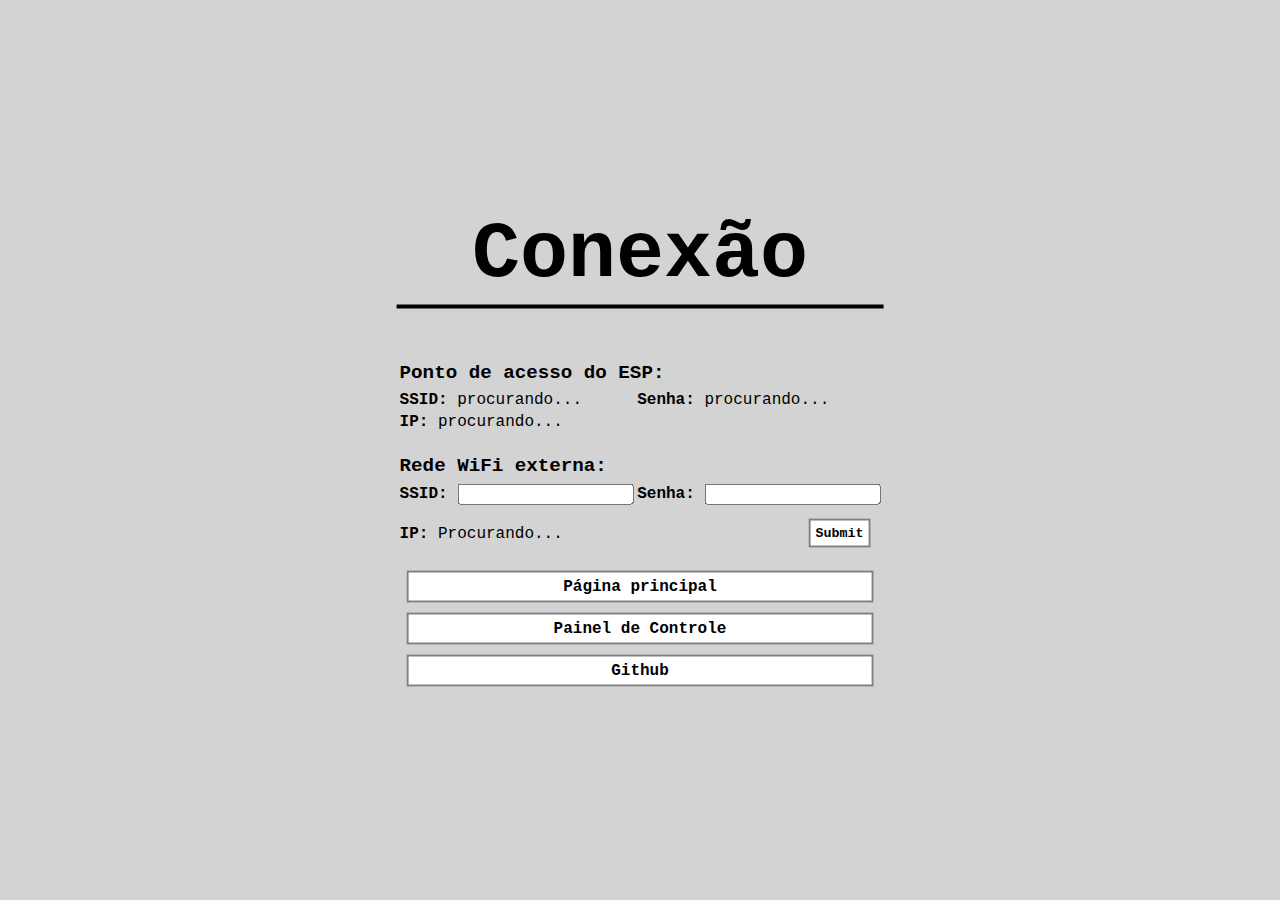
==== codigo/esp8266/web/connection.html @ edd00a18 "Add inicio da parte web" ====
<!DOCTYPE html>
<html lang="pt-BR">
<head>
    <meta charset="UTF-8">
    <meta http-equiv="X-UA-Compatible" content="IE=edge">
    <meta name="viewport" content="width=device-width, initial-scale=1.0">
    <link rel="stylesheet" href="style.css"/>
    <title>Forno LITel - Conexão</title>
    <link rel="icon" type="image/svg" href="fire_icon.svg">
</head>
<body>
    <div class="content">
        <h1>Conexão</h1>
        <hr/>
        
        <table>
            <tr><td colspan="2"><h3>Ponto de acesso do ESP: </h3></td></tr>
            <tr>
                <td><label for="ap_ssid">SSID: </label><span id="ap_ssid">procurando...</span></td>
                <td><label for="ap_password">Senha: </label><span id="ap_password">procurando...</span></td>
            </tr>
            <tr>
                <td><label for="ap_ip">IP: </label><span id="ap_ip">procurando...</span></td>
            </tr>

            <tr><td colspan="2"><h3>Rede WiFi externa: </h3></td></tr>
            <form>
                <tr>
                    <td><label for="sta_ssid">SSID: </label><input if = "sta_ssid" type="text"></td>
                    <td><label for="sta_password">Senha: </label><input id="sta_password" type="text"></td>
                </tr>
                <tr>
                    <td><label for="sta_ip">IP: </label><span id="sta_ip">Procurando...</span></td>
                    <td><input type="submit" class="button"></td>
                </tr>
            </form>
        </table>



        <a class="button" href="index.html">Página principal</a>
        <a class="button" href="control.html">Painel de Controle</a>
        <a class="button" href="https://github.com/Guilherme32/controle-forno-LITel">Github</a>
    </div>
</body>
</html>
---- codigo/esp8266/web/style.css ----
*{
    font-family: 'Courier New', Courier, monospace;
}

body{
    background-color: lightgray;
    margin: 0;
    padding: 10px;
}

.content{    
    position: absolute;
    top: 50%;
    left: 50%;
    -ms-transform: translate(-50%, -50%);
    transform: translate(-50%, -50%);
}

h1{
    text-align: center;
    font-size: 5rem;

    margin: 5px;
}

h3{
    font-size: 1.2rem;
    
    margin-top: 20px;
    margin-bottom: 3px;
}

hr{
    margin: auto;
    margin-bottom: 30px;
    border: 0px solid black;
    border-top: 4px solid black;
}

.button{
    display: block;

    color: black;
    text-decoration: none;

    text-align: center;
    font-weight: bold;

    background-color: rgb(206, 227, 234);
    background-color: white;
    border: 2px solid gray;

    padding: 5px;
    margin: 10px;
}

.button:hover{
    background-color: lightblue;
    border: 2px solid red;

}

.button:active{
    box-shadow: 0px 0px 5px red;
}

.big{
    font-size: 2rem;
}

label{
    font-weight: bold;
}

input.button{
    text-align: right;
    float: right;
    padding: auto;
}
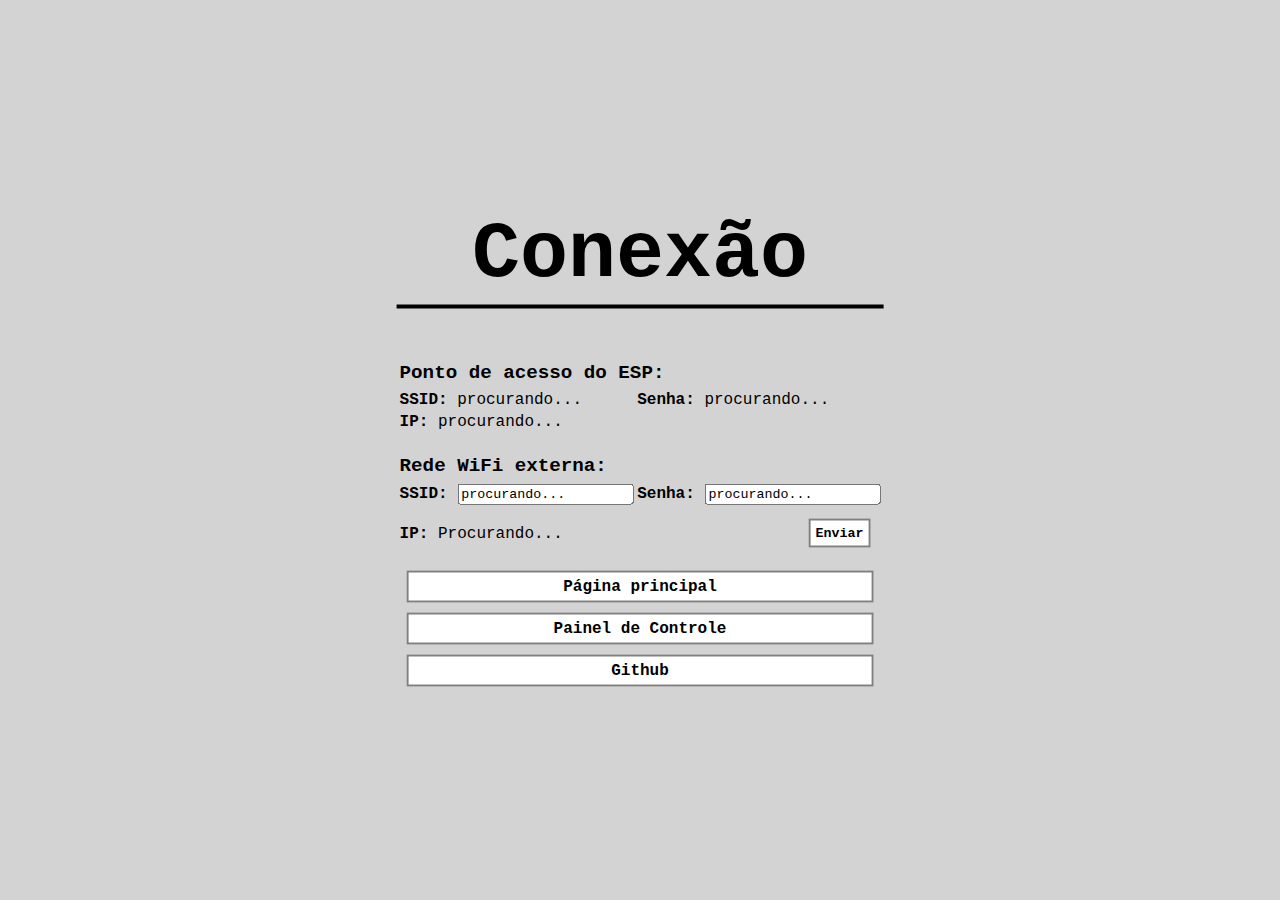
==== commit 814250df: "Completar pagina de conexao" ====
--- a/codigo/esp8266/web/connection.html
+++ b/codigo/esp8266/web/connection.html
@@ -7,6 +7,7 @@
     <link rel="stylesheet" href="style.css"/>
     <title>Forno LITel - Conexão</title>
     <link rel="icon" type="image/svg" href="fire_icon.svg">
+    <script src="connection.js"></script>
 </head>
 <body>
     <div class="content">
@@ -26,12 +27,12 @@
             <tr><td colspan="2"><h3>Rede WiFi externa: </h3></td></tr>
             <form>
                 <tr>
-                    <td><label for="sta_ssid">SSID: </label><input if = "sta_ssid" type="text"></td>
-                    <td><label for="sta_password">Senha: </label><input id="sta_password" type="text"></td>
+                    <td><label for="sta_ssid">SSID: </label><input id = "sta_ssid" type="text" value="procurando..."></td>
+                    <td><label for="sta_password">Senha: </label><input id="sta_password" type="text" value="procurando..."></td>
                 </tr>
                 <tr>
                     <td><label for="sta_ip">IP: </label><span id="sta_ip">Procurando...</span></td>
-                    <td><input type="submit" class="button"></td>
+                    <td><input type="submit" class="button" value="Enviar" onsubmit="submit_sta_config"></td>
                 </tr>
             </form>
         </table>
--- a/codigo/esp8266/web/style.css
+++ b/codigo/esp8266/web/style.css
@@ -76,4 +76,9 @@
     text-align: right;
     float: right;
     padding: auto;
+}
+
+.error{
+    color: red;
+    font-weight: bold;
 }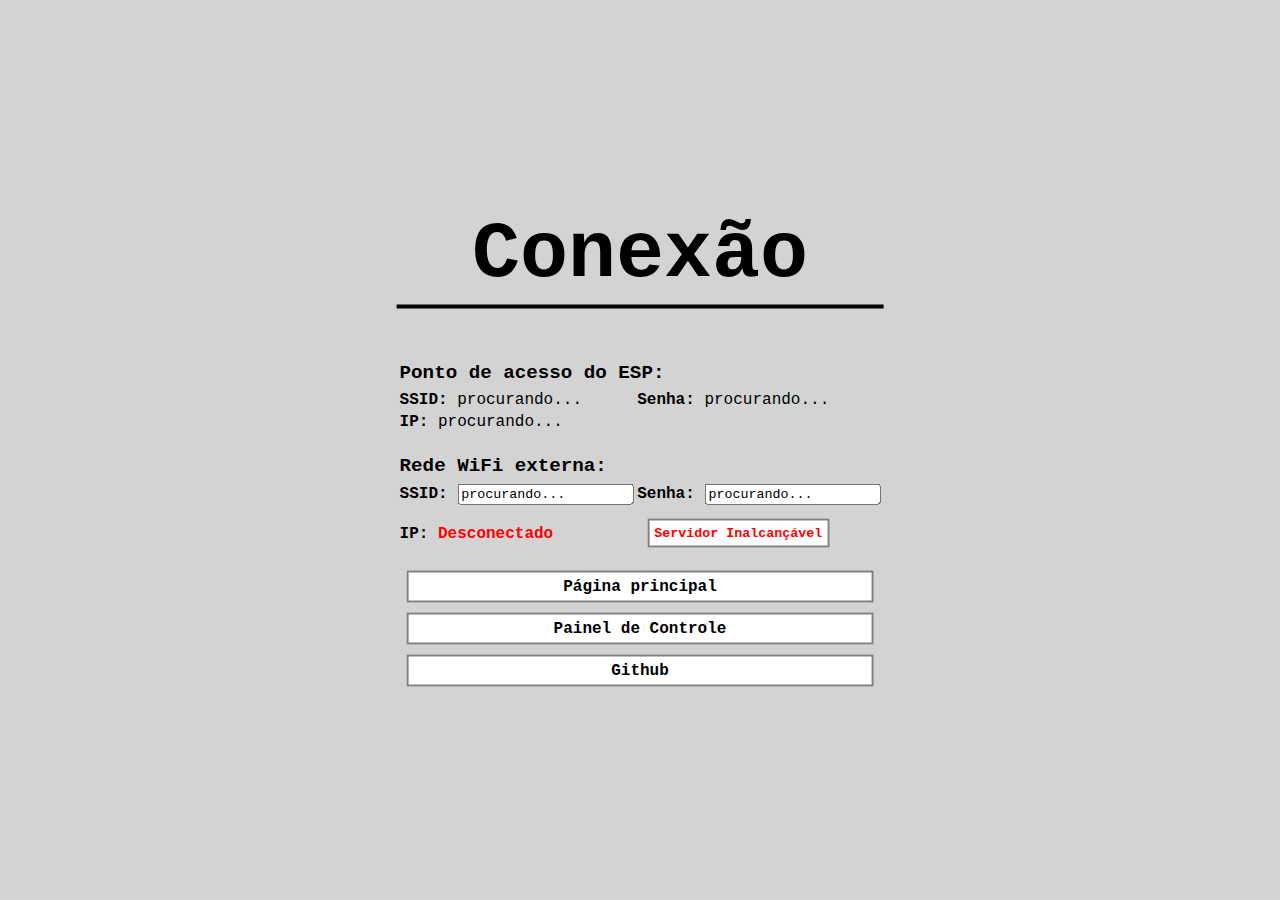
==== commit 0da54b69: "Completar pagina e api de conexão" ====
--- a/codigo/esp8266/web/connection.html
+++ b/codigo/esp8266/web/connection.html
@@ -25,14 +25,14 @@
             </tr>
 
             <tr><td colspan="2"><h3>Rede WiFi externa: </h3></td></tr>
-            <form>
+            <form id="sta_config_form">
                 <tr>
                     <td><label for="sta_ssid">SSID: </label><input id = "sta_ssid" type="text" value="procurando..."></td>
                     <td><label for="sta_password">Senha: </label><input id="sta_password" type="text" value="procurando..."></td>
                 </tr>
                 <tr>
                     <td><label for="sta_ip">IP: </label><span id="sta_ip">Procurando...</span></td>
-                    <td><input type="submit" class="button" value="Enviar" onsubmit="submit_sta_config"></td>
+                    <td><button class="button" type="submit" id="sta_submit">Enviar</button>
                 </tr>
             </form>
         </table>
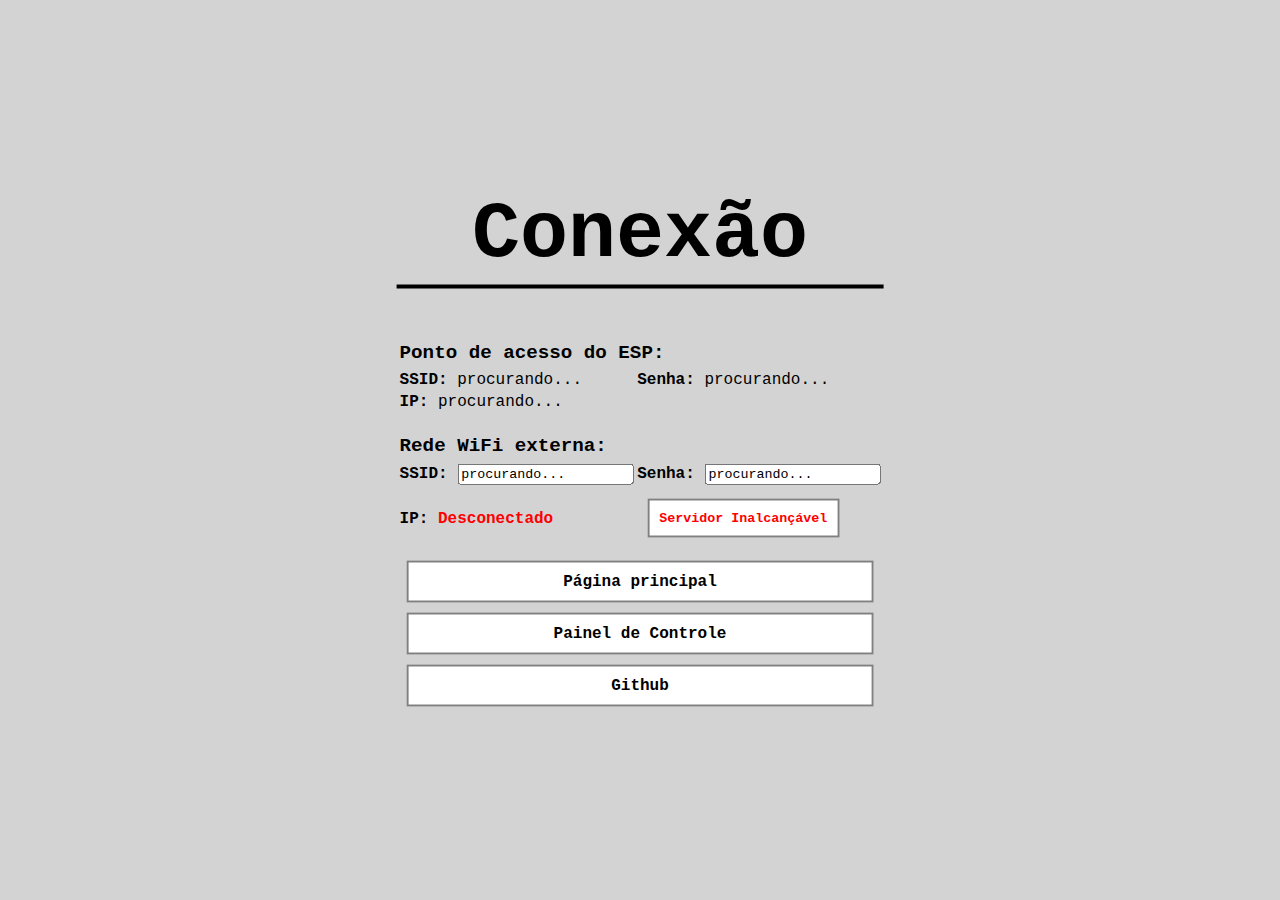
==== commit 49b7c962: "Finalizou a página de controle" ====
--- a/codigo/esp8266/web/connection.html
+++ b/codigo/esp8266/web/connection.html
@@ -17,21 +17,21 @@
         <table>
             <tr><td colspan="2"><h3>Ponto de acesso do ESP: </h3></td></tr>
             <tr>
-                <td><label for="ap_ssid">SSID: </label><span id="ap_ssid">procurando...</span></td>
-                <td><label for="ap_password">Senha: </label><span id="ap_password">procurando...</span></td>
+                <td><label for="ap_ssid" class="bold">SSID: </label><span id="ap_ssid">procurando...</span></td>
+                <td><label for="ap_password" class="bold">Senha: </label><span id="ap_password">procurando...</span></td>
             </tr>
             <tr>
-                <td><label for="ap_ip">IP: </label><span id="ap_ip">procurando...</span></td>
+                <td><label for="ap_ip" class="bold">IP: </label><span id="ap_ip">procurando...</span></td>
             </tr>
 
             <tr><td colspan="2"><h3>Rede WiFi externa: </h3></td></tr>
             <form id="sta_config_form">
                 <tr>
-                    <td><label for="sta_ssid">SSID: </label><input id = "sta_ssid" type="text" value="procurando..."></td>
-                    <td><label for="sta_password">Senha: </label><input id="sta_password" type="text" value="procurando..."></td>
+                    <td><label for="sta_ssid" class="bold">SSID: </label><input id = "sta_ssid" type="text" value="procurando..."></td>
+                    <td><label for="sta_password" class="bold">Senha: </label><input id="sta_password" type="text" value="procurando..."></td>
                 </tr>
                 <tr>
-                    <td><label for="sta_ip">IP: </label><span id="sta_ip">Procurando...</span></td>
+                    <td><label for="sta_ip" class="bold">IP: </label><span id="sta_ip">Procurando...</span></td>
                     <td><button class="button" type="submit" id="sta_submit">Enviar</button>
                 </tr>
             </form>
--- a/codigo/esp8266/web/style.css
+++ b/codigo/esp8266/web/style.css
@@ -50,7 +50,7 @@
     background-color: white;
     border: 2px solid gray;
 
-    padding: 5px;
+    padding: 10px;
     margin: 10px;
 }
 
@@ -68,7 +68,7 @@
     font-size: 2rem;
 }
 
-label{
+.bold{
     font-weight: bold;
 }
 
@@ -81,4 +81,59 @@
 .error{
     color: red;
     font-weight: bold;
-}+}
+
+#graph_container{
+    width: 100%;
+    height: calc(100vh - 20px) !important;
+    background-color: white;
+    border: 2px solid gray;
+}
+#graph{
+    height: 100%;
+    width: 100%;
+}
+
+.right{
+    float: right;
+}
+
+.container{
+    display: flex;
+    justify-content: space-between;
+}
+
+.table{
+    width: 100%;
+}
+
+#power_bar_edge{
+    border: 2px solid black;
+    height: 2rem;
+    width: 8rem;
+
+    margin: auto;
+}
+
+#power_bar{
+    background-color: black;
+    height: 100%;
+    width: 50%;
+}
+
+.center{
+    text-align: center;
+}
+
+.disabled{
+    display: none;
+}
+
+#operation_info{
+    width: 15rem;
+}
+
+input[type=number]{
+    width: 6rem;
+}
+
